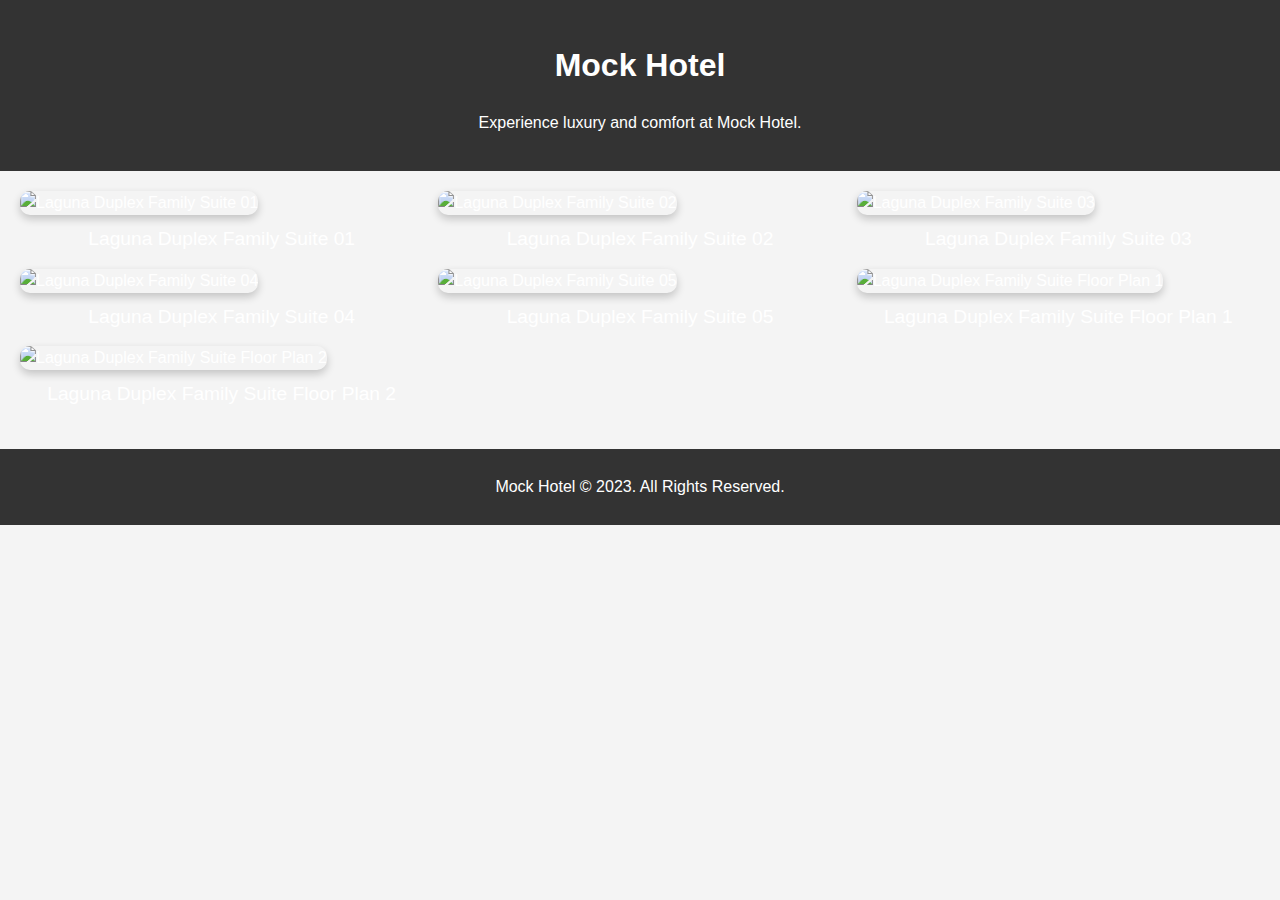
==== index.html @ a03165f8 "Template chat widget solution" ====
<!DOCTYPE html>
<html lang="en">

<head>
    <meta charset="UTF-8" />
    <meta name="viewport" content="width=device-width, initial-scale=1.0">
    <title>Virtual Assistant Demo</title>
    <!-- Other CSS files for your main page -->

    <link href="https://cdn.jsdelivr.net/npm/@n8n/chat/dist/style.css" rel="stylesheet" />
    <link rel="stylesheet" href="https://cdn.jsdelivr.net/npm/swiper@11/swiper-bundle.min.css">
    <link rel="stylesheet" href="/wwwroot/css/effect-expo.min.css" />
    <link rel="stylesheet" href="/wwwroot/css/web-chat.css" />

    <!-- fake page hotel template -->
	  <style>
	  	
        /* Hide the entire body content except the modal */
        .body-hidden {
            visibility: hidden;
            overflow: hidden;
        }
    
        .body-hidden .modal-image-viewer {
            visibility: visible;
            display: flex !important; /* Ensure the diaporama is visible */
        }
    
    
            body {
                font-family: Arial, sans-serif;
                margin: 0;
                padding: 0;
                background-color: #f4f4f4;
            }
    
            header {
                background-color: #333;
                color: white;
                padding: 20px;
                text-align: center;
            }
    
            .gallery {
                display: grid;
                grid-template-columns: repeat(auto-fit, minmax(300px, 1fr));
                gap: 15px;
                padding: 20px;
            }
    
            .gallery img {
                width: 100%;
                height: auto;
                border-radius: 10px;
                box-shadow: 0 4px 8px rgba(0, 0, 0, 0.2);
            }
    
            .room-title {
                text-align: center;
                font-size: 1.2em;
                margin-top: 10px;
            }
    
            footer {
                text-align: center;
                padding: 10px;
                background-color: #333;
                color: white;
                margin-top: 20px;
            }
        </style>
</head>

<body>
    
    <header>
        <h1>Mock Hotel</h1>
        <p>Experience luxury and comfort at Mock Hotel.</p>
    </header>

    <section class="gallery">
        <div>
            <img src="https://www.lujohotel.com/assets/new-photos/accommodation/laguna-duplex-family-suite/laguna-duplex-family-suite-01.jpg"
                alt="Laguna Duplex Family Suite 01">
            <div class="room-title">Laguna Duplex Family Suite 01</div>
        </div>
        <div>
            <img src="https://www.lujohotel.com/assets/new-photos/accommodation/laguna-duplex-family-suite/laguna-duplex-family-suite-02.jpg"
                alt="Laguna Duplex Family Suite 02">
            <div class="room-title">Laguna Duplex Family Suite 02</div>
        </div>
        <div>
            <img src="https://www.lujohotel.com/assets/new-photos/accommodation/laguna-duplex-family-suite/laguna-duplex-family-suite-03.jpg"
                alt="Laguna Duplex Family Suite 03">
            <div class="room-title">Laguna Duplex Family Suite 03</div>
        </div>
        <div>
            <img src="https://www.lujohotel.com/assets/new-photos/accommodation/laguna-duplex-family-suite/laguna-duplex-family-suite-04.jpg"
                alt="Laguna Duplex Family Suite 04">
            <div class="room-title">Laguna Duplex Family Suite 04</div>
        </div>
        <div>
            <img src="https://www.lujohotel.com/assets/new-photos/accommodation/laguna-duplex-family-suite/laguna-duplex-family-suite-05.jpg"
                alt="Laguna Duplex Family Suite 05">
            <div class="room-title">Laguna Duplex Family Suite 05</div>
        </div>
        <div>
            <img src="https://www.lujohotel.com/assets/rooms/floor-plans/Laguna_Duplex_Family_Suite_Floor1.jpg"
                alt="Laguna Duplex Family Suite Floor Plan 1">
            <div class="room-title">Laguna Duplex Family Suite Floor Plan 1</div>
        </div>
        <div>
            <img src="https://www.lujohotel.com/assets/rooms/floor-plans/Laguna_Duplex_Family_Suite_Floor2.jpg"
                alt="Laguna Duplex Family Suite Floor Plan 2">
            <div class="room-title">Laguna Duplex Family Suite Floor Plan 2</div>
        </div>
    </section>
    <footer>
        <p>Mock Hotel &copy; 2023. All Rights Reserved.</p>
    </footer>


    <!-- Embed the Chat Widget using an iframe
    <iframe id="chat-iframe" src="/chat-widget.html"
        style="position: fixed; bottom: 20px; right: 20px; width: 320px; height: 480px; border: none; z-index: 1000;">
    </iframe> -->

    <script src="https://cdn.jsdelivr.net/npm/swiper@11/swiper-bundle.min.js"></script>
    <script src="/wwwroot/js/effect-expo.min.js"></script>
    <script type="module" src="/wwwroot/js/web-chat.mjs"></script>
</body>

</html>
---- wwwroot/css/web-chat.css ----
html,
body {
  position: relative;
  height: 100%;
  margin: 0;
  padding: 0;
}
body {
  background: #0f0f11;
  color: #fff;
  line-height: 1.5;
  font-family:
    -apple-system, system-ui, 'Helvetica Neue', Helvetica, Arial, 'Segoe UI',
    Roboto, sans-serif;
  -webkit-font-smoothing: antialiased;
  -moz-osx-font-smoothing: grayscale;
  &.light {
    background: #fff;
  }
}

#modalImageViewer {
  height: 100%;
  display: flex;
  flex-direction: column;
  align-items: center;
  justify-content: center;
}

.demo-nav {
  width: 100%;
  height: 48px;
  flex-shrink: 0;
  background: #222;
  display: flex;
  justify-content: center;
  align-items: stretch;
  color: #fff;
  gap: 8px;
  box-sizing: border-box;
  padding: 8px 16px;
  z-index: 10;
  font-family: monospace;
  font-size: 12px;

  button,
  label {
    padding: 0 8px;
    border-radius: 32px;
    height: 100%;
    font-size: 12px;
    font-family: monospace;
    appearance: none;
    font-weight: 600;
    text-transform: uppercase;
    margin: 0;
    border: 0;
    outline: 0;
    box-shadow: none;
    background-color: transparent;
    color: #fff;
    border: 1px solid rgba(255, 255, 255, 0.2);
    transition-duration: 100ms;
    display: flex;
    align-items: center;
    justify-content: center;
    cursor: pointer;
    &.active {
      background: #114df1;
      border-color: rgba(255, 255, 255, 0.2);
    }
    &:not(.active):hover {
      background-color: rgba(255, 255, 255, 0.1);
    }
  }
  .demo-nav-segmented {
    display: flex;
    align-items: center;
    button {
      width: 96px;
      padding: 0;
      &:first-child {
        border-radius: 32px 0 0 32px;
        border-right: none;
      }
      &:nth-child(2) {
        border-radius: 0 32px 32px 0;
      }
    }
  }
  label input {
    display: none;
  }
}
:root {
  --expo-image-border-radius: 16px;
}
@media (min-width: 768px) {
  :root {
    --expo-image-border-radius: 32px;
  }
}
.swiper {
  max-width: 100%;
  width: 100%;
  height: 100%;
}
.swiper-horizontal {
  width: 100%;
  aspect-ratio: 16 / 9;
  margin: auto 0;
}
.swiper-vertical {
  height: 100%;
  aspect-ratio: 9 / 16;
}
.expo-content {
  padding: 16px;
  font-weight: bold;
  font-size: 24px;
  line-height: 1.1;
  text-wrap-style: balance;
  display: flex;
  align-items: end;
  box-sizing: border-box;
  color: #fff;
  font-size: 5.6vw;
  visibility: hidden;
  body.content-visible & {
    visibility: visible;
  }
  @media (min-width: 640px) {
    padding: 32px;
  }
  .swiper-vertical & {
    font-size: 4.5vh;
  }
}
.swiper-slide .expo-image {
    user-select: none; /* Prevent text selection */
}

@media (max-width: 768px) {
    .swiper-button-next,
    .swiper-button-prev {
        display: none;
    }
}

.diapo-close-button {
    position: absolute;
    top: 10px;
    right: 10px;
    width: 44px;
    height: 44px;
    background-color: rgba(0, 0, 0, 0.5);
    color: white;
    font-size: 24px;
    font-weight: bold;
    border: none;
    border-radius: 50%;
    cursor: pointer;
    display: flex;
    align-items: center;
    justify-content: center;
    transition: background-color 0.3s ease;
    z-index: 1000; /* Ensure it stays above other elements */
}

						   
.diapo-close-button:hover {						
    background-color: rgba(0, 0, 0, 0.8);
}

:root {
		--chat--color-primary: #e74266;
		--chat--color-secondary: #20b69e;
		--chat--color-white: #ffffff;
		--chat--color-dark: #101330;
		--chat--color-light: #f2f4f8;
		--chat--color-medium: #d2d4d9;
	}

	.chat-body {
		background-color: var(--chat--color-white);
		position: relative;
	}

	.chat-header {
		background-color: var(--chat--color-dark);
		color: var(--chat--color-light);
	}

	.chat-message-from-bot {
		background-color: var(--chat--color-white);
		color: var(--chat--color-dark);
	}

	.chat-message-from-user {
		background-color: var(--chat--color-secondary);
		color: var(--chat--color-white);
	}

	.chat-toggle {
		background-color: var(--chat--color-primary);
		color: var(--chat--color-white);
	}

	.chat-body .chat-message img {
		width: 100%;
		height: auto;
		border-radius: 10px;
		border: 2px solid var(--chat--color-medium);
		padding: 5px;
		background-color: var(--chat--color-light);
		box-shadow: 0 2px 4px rgba(0, 0, 0, 0.1);
		cursor: pointer;
		transition: transform 0.3s ease, width 0.3s ease, height 0.3s ease;
	}

	.chat-message-markdown ol {
		padding: 0;
		list-style: none;
	}

	.chat-message-markdown ol li {
		margin: 5px 0;
	}

	.chat-message-markdown .image-grid {
		display: grid;
		grid-template-columns: repeat(2, 1fr);
		gap: 5px;
	}

	.chat-message-markdown .image-grid img {
		width: 100%;
		height: auto;
		border-radius: 10px;
		cursor: pointer;
		box-shadow: 0 2px 4px rgba(0, 0, 0, 0.1);
		transition: transform 0.3s ease, width 0.3s ease, height 0.3s ease;
	}

	.chat-message-markdown .image-grid .more-images {
		position: relative;
		background-color: rgb(0 0 0 / 80%);
		color: var(--chat--color-dark);
		display: flex;
		justify-content: center;
		align-items: center;
		font-size: 0.5em;
		border-radius: 10px;
		box-shadow: 0 2px 4px rgba(0, 0, 0, 0.1);
		cursor: pointer;
	}

	.chat-message-markdown .image-grid .more-images img {
		opacity: 0.5;
		border-radius: 10px;
	}

	.chat-message-markdown .image-grid .more-images::after {
		content: attr(data-count);
		position: absolute;
		color: white;
		font-size: 2em;
		font-weight: bold;
	}
	
	.chat-message-markdown .hidden-images {
		display: none;
	}

	.chat-message-markdown .image-caption {
		background-color: var(--chat--color-light);
		color: var(--chat--color-dark);
		border-radius: 10px;
		padding: 5px;
		text-align: center;
		margin-top: 5px;
		font-size: 0.9em;
	}
	
	.n8n-chat {
		padding-bottom: 50px;
	}
	
	.swiper-button-next,
	.swiper-button-prev {
		color: white;
		font-size: 3em;
		text-shadow: 2px 2px 4px rgba(0, 0, 0, 0.5);
		background-color: rgba(0, 0, 0, 0.5);
		border-radius: 50%;
		width: 44px;
		height: 44px;
		display: flex;
		align-items: center;
		justify-content: center;
		transition: background-color 0.3s;
	}

	.swiper-button-next {
		right: 10px; /* Adjust as needed */
	}

	.swiper-button-prev {
		left: 10px; /* Adjust as needed */
	}

	.swiper-button-next:hover,
	.swiper-button-prev:hover {
		background-color: rgba(0, 0, 0, 0.8);
	}

/* Modal Styles */
.modal {
  position: fixed;
  top: 0;
  right: 0;
  bottom: 0;
  left: 0;
  background-color: rgba(0, 0, 0, 0.5);
  display: flex;
  justify-content: center;
  align-items: center;
  z-index: 1000;
}

.modal-content {
  background-color: #fff;
  padding: 0;
  border-radius: 0;
  box-shadow: none;
  width: 100% !important;
  height: 100% !important;
  display: flex !important;
  flex-direction: column !important;
  justify-content: center !important;
  align-items: center !important;
}

.modal-header {
  display: flex;
  justify-content: space-between;
  align-items: center;
  margin-bottom: 20px;
}

.modal-header .close {
  cursor: pointer;
  font-size: 24px;
  font-weight: bold;
}

.modal-body {
  margin-bottom: 20px;
}

.modal-footer {
  display: flex;
  justify-content: flex-end;
  align-items: center;
}

.modal-footer button {
  margin-left: 10px;
}
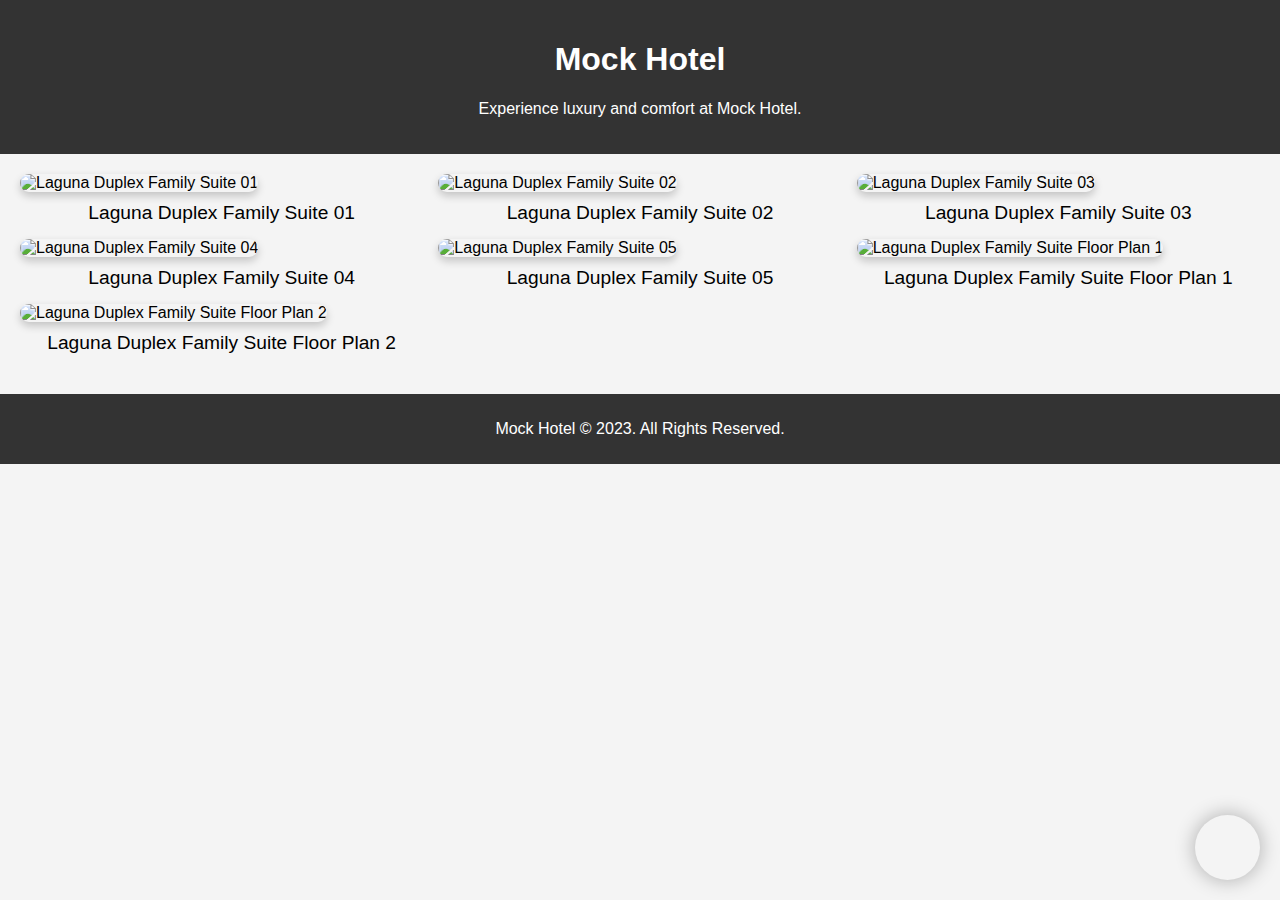
==== commit 2a4d6942: "Iframe widget" ====
--- a/index.html
+++ b/index.html
@@ -5,28 +5,12 @@
     <meta charset="UTF-8" />
     <meta name="viewport" content="width=device-width, initial-scale=1.0">
     <title>Virtual Assistant Demo</title>
-    <!-- Other CSS files for your main page -->
-
-    <link href="https://cdn.jsdelivr.net/npm/@n8n/chat/dist/style.css" rel="stylesheet" />
-    <link rel="stylesheet" href="https://cdn.jsdelivr.net/npm/swiper@11/swiper-bundle.min.css">
-    <link rel="stylesheet" href="/wwwroot/css/effect-expo.min.css" />
-    <link rel="stylesheet" href="/wwwroot/css/web-chat.css" />
 
     <!-- fake page hotel template -->
 	  <style>
 	  	
         /* Hide the entire body content except the modal */
-        .body-hidden {
-            visibility: hidden;
-            overflow: hidden;
-        }
-    
-        .body-hidden .modal-image-viewer {
-            visibility: visible;
-            display: flex !important; /* Ensure the diaporama is visible */
-        }
-    
-    
+
             body {
                 font-family: Arial, sans-serif;
                 margin: 0;
@@ -119,15 +103,13 @@
         <p>Mock Hotel &copy; 2023. All Rights Reserved.</p>
     </footer>
 
+    <script src="/wwwroot/js/chat-loader.js"></script>
+<script>
 
-    <!-- Embed the Chat Widget using an iframe
-    <iframe id="chat-iframe" src="/chat-widget.html"
-        style="position: fixed; bottom: 20px; right: 20px; width: 320px; height: 480px; border: none; z-index: 1000;">
-    </iframe> -->
+</script>
 
-    <script src="https://cdn.jsdelivr.net/npm/swiper@11/swiper-bundle.min.js"></script>
-    <script src="/wwwroot/js/effect-expo.min.js"></script>
-    <script type="module" src="/wwwroot/js/web-chat.mjs"></script>
+
+  
 </body>
 
 </html>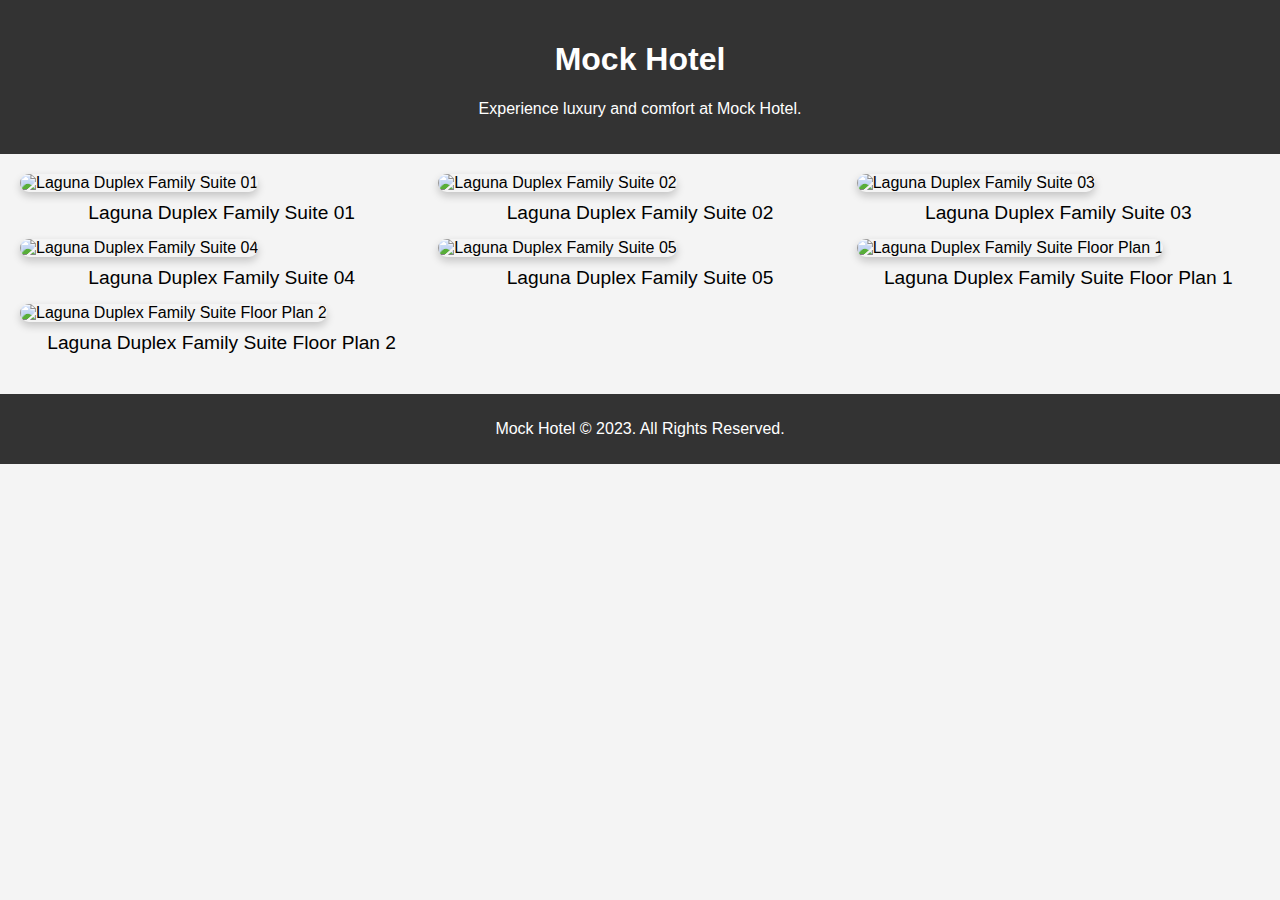
==== commit 0199daa0: "No iframe" ====
--- a/index.html
+++ b/index.html
@@ -103,7 +103,8 @@
         <p>Mock Hotel &copy; 2023. All Rights Reserved.</p>
     </footer>
 
-    <script src="/wwwroot/js/chat-loader.js"></script>
+    <script src="/js/chat-widget-loader.js"></script>
+
 <script>
 
 </script>
